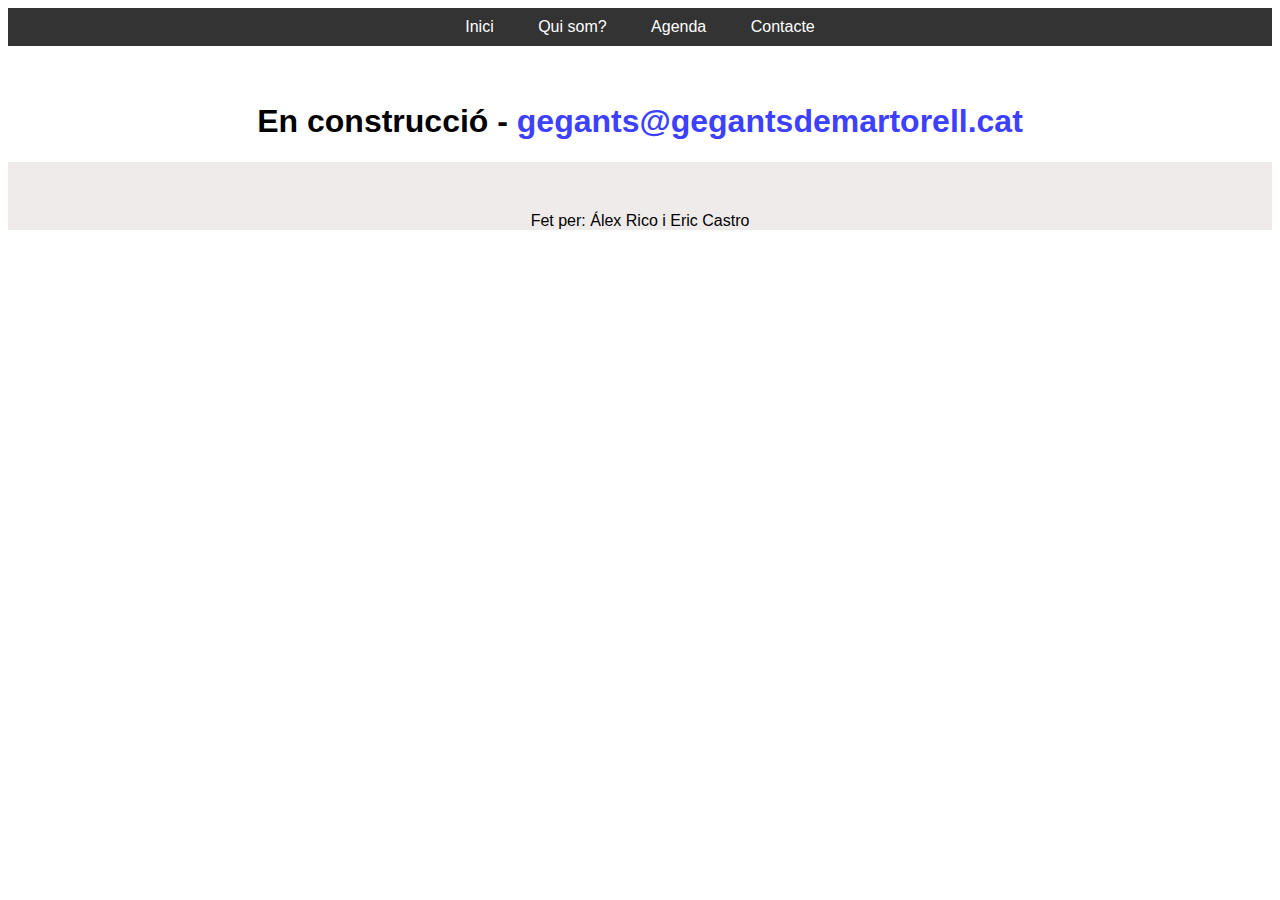
==== Blog.html @ e619d755 "Add files via upload" ====
<!DOCTYPE html>
<html lang="en">
<head>
    <meta charset="UTF-8">
    <meta http-equiv="X-UA-Compatible" content="IE=edge">
    <meta name="viewport" content="width=device-width, initial-scale=1.0">
    <title>Blog</title>
    <link rel="icon" type="image/jpg" href="img/favicon_afm.png">
    <link rel="stylesheet" href="style.css">
    <link rel="stylesheet" href="https://cdnjs.cloudflare.com/ajax/libs/font-awesome/6.2.1/css/all.min.css" integrity="sha512-MV7K8+y+gLIBoVD59lQIYicR65iaqukzvf/nwasF0nqhPay5w/9lJmVM2hMDcnK1OnMGCdVK+iQrJ7lzPJQd1w==" crossorigin="anonymous" referrerpolicy="no-referrer" />
</head>
<body>
    <nav>
        <ul>
               <li><a href="index.html">Inici</a></li>
               <li><a href="Qui_som.html">Qui som?</a></li>
               <li><a href="Agenda.html">Agenda</a></li>
               <li><a href="Contacte.html">Contacte</a></li>
        </ul>
    </nav>
    <br>
    <img src="img/logo soci alta calidad.jpg" width="50%" alt="">


<br>
<h1>En construcció - 
    <a target="_blank" rel="nofollow" style="text-decoration:none; color:#3d40ff;" href="mailto:gegants@gegantsdemartorell.cat?Subject=Vull ser geganter">gegants@gegantsdemartorell.cat</a>
</h1>
</body>
<footer class="footer">
    <a href="https://twitter.com/DelsAmics" target="_blank" class="Xarxa" > <i class="fa-brands fa-twitter Xarxa"></i> </a>
    <a href="https://www.instagram.com/aafmartorell/" target="_blank" class="Xarxa"> <i class="fa-brands fa-instagram Xarxa"></i> </a>
    <a href="https://www.facebook.com/AFMartorell" target="_blank" class="Xarxa"> <i class="fa-brands fa-facebook Xarxa"></i> </a>
    <br>
    <p> Fet per: Álex Rico i  Eric Castro</p>
</footer>

</html>
---- style.css ----
html{
    text-align: center;
    font-family: 'Montserrat', sans-serif;
} 
nav {
    background-color: #333;
    padding: 10px;
 }
 nav ul {
    list-style: none;
    margin: 0;
    padding: 0;
 }
 nav li {
    display: inline-block;
 }
 nav a {
    color: #fff;
    text-decoration: none;
    padding: 10px 20px;
 }
 nav a:hover {
    background-color: #555;
 }

.fa-twitter{
   font-size: 30px;
   color: rgb(0, 119, 255);
}

.fa-twitter:hover{
   color: rgb(80, 153, 238);
}

.fa-instagram{
   font-size: 30px;
   padding: 12px;
   color: rgb(211, 24, 167);
}

.fa-instagram:hover{
   color: rgb(234, 96, 202);
}

.fa-facebook{
   font-size: 30px;
   padding: px;
   color: rgb(32, 59, 228);
}

.fa-facebook:hover{
   color: rgb(75, 94, 220);
}

.footer{
   background-color: #efebeb;
}


.Xarxa:hover{animation:jello-horizontal .9s linear both} 
   @keyframes jello-horizontal
   {0%{transform:scale3d(1,1,1)}30%
   {transform:scale3d(1.25,.75,1)}40%
   {transform:scale3d(.75,1.25,1)}50%
   {transform:scale3d(1.15,.85,1)}65%
   {transform:scale3d(.95,1.05,1)}75%
   {transform:scale3d(1.05,.95,1)}100%
   {transform:scale3d(1,1,1)}}





#container1{
   display: flex;
}

.paragraf{
   font-size: 20px;
}

.Qui_som_titol{
   font-size: 80px;
}

.Carrecs_junta_persones{
   font-size: 20px;
   text-align: left;
}

.Carrecs_junta{
   text-align: left;
   height: 10px;
}

/*@media screen and (max-width: 600px) {
   .e-mail {
     font-size: 14px;
   }
 }
 
 @media screen and (min-width: 601px) {
   .e-mail {
     font-size: 24px;
   }
 }
*/
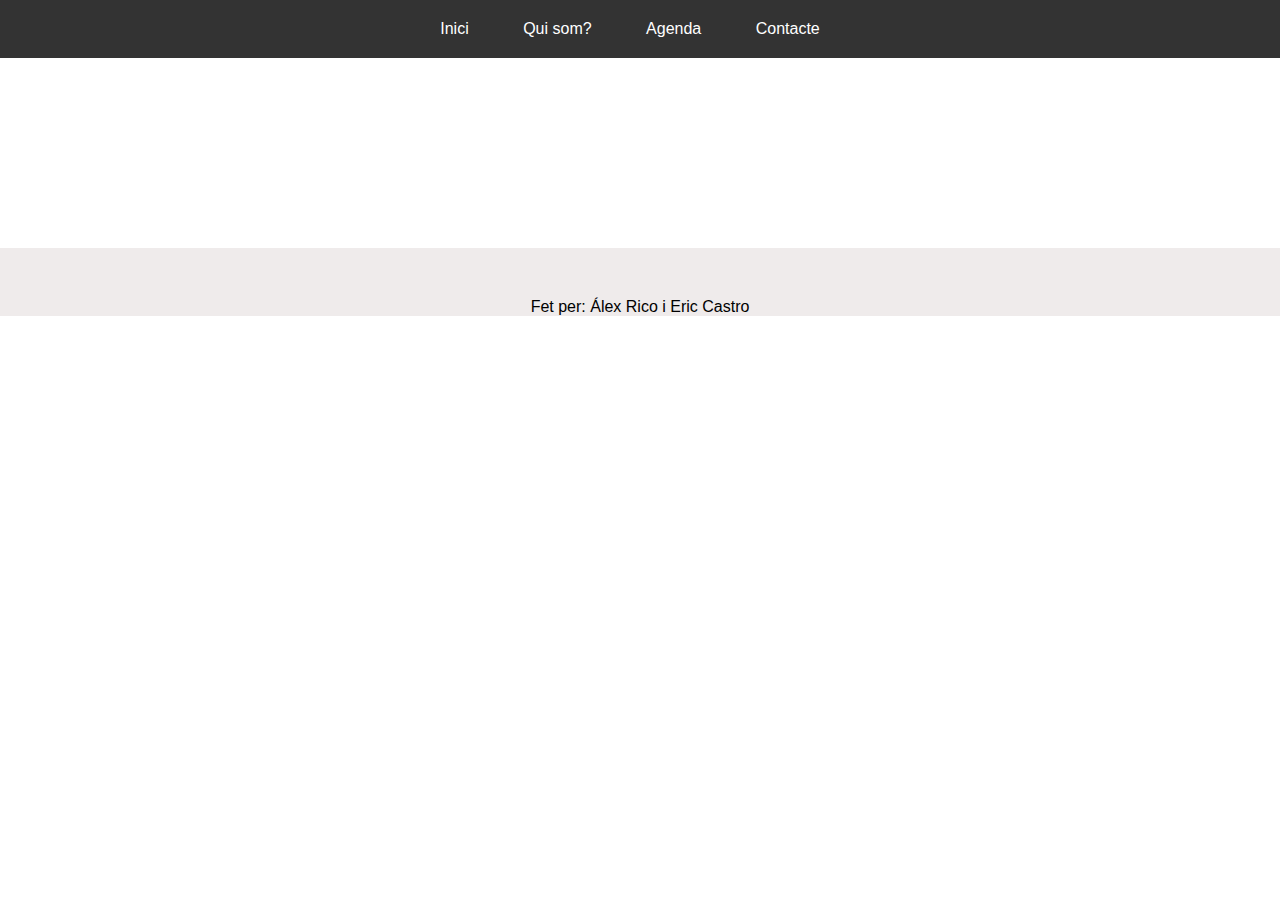
==== commit 7778d085: "Add files via upload" ====
--- a/Blog.html
+++ b/Blog.html
@@ -23,9 +23,17 @@
 
 
 <br>
-<h1>En construcció - 
-    <a target="_blank" rel="nofollow" style="text-decoration:none; color:#3d40ff;" href="mailto:gegants@gegantsdemartorell.cat?Subject=Vull ser geganter">gegants@gegantsdemartorell.cat</a>
-</h1>
+
+<div class="container">
+    <body>
+        <iframe class="calameo-iframe" src="https://v.calameo.com/?bkcode=007501481c9291bad481c&AuthID=BlbtSx5bg763" frameborder="0" scrolling="no" allowtransparency allowfullscreen></iframe>
+      </body>
+
+
+
+      
+      <script src="scripts.js"></script>
+
 </body>
 <footer class="footer">
     <a href="https://twitter.com/DelsAmics" target="_blank" class="Xarxa" > <i class="fa-brands fa-twitter Xarxa"></i> </a>
--- a/style.css
+++ b/style.css
@@ -3,28 +3,39 @@
     font-family: 'Montserrat', sans-serif;
 } 
 nav {
-    background-color: #333;
-    padding: 10px;
- }
- nav ul {
-    list-style: none;
-    margin: 0;
-    padding: 0;
- }
- nav li {
-    display: inline-block;
- }
- nav a {
-    color: #fff;
-    text-decoration: none;
-    padding: 10px 20px;
- }
- nav a:hover {
-    background-color: #555;
- }
+   background-color: #333;
+   padding: 10px;
+}
+
+nav ul {
+   list-style: none;
+   margin: 0;
+   padding: 0;
+   text-align: center; /* Para centrar los elementos en la barra de navegación */
+}
+
+nav li {
+   display: inline-block;
+   margin-right: 20px; /* Añade un espacio entre elementos de la barra de navegación */
+}
+
+nav a {
+   color: #fff;
+   text-decoration: none;
+   padding: 10px 15px;
+   display: block; /* Añade un área de clic más grande */
+   transition: background-color 0.3s; /* Agrega una transición suave al color de fondo */
+}
+
+nav a:hover {
+   background-color: #555;
+}
+
+.fa-twitter, .fa-instagram, .fa-facebook {
+   font-size: 30px;
+}
 
 .fa-twitter{
-   font-size: 30px;
    color: rgb(0, 119, 255);
 }
 
@@ -33,7 +44,6 @@
 }
 
 .fa-instagram{
-   font-size: 30px;
    padding: 12px;
    color: rgb(211, 24, 167);
 }
@@ -43,7 +53,6 @@
 }
 
 .fa-facebook{
-   font-size: 30px;
    padding: px;
    color: rgb(32, 59, 228);
 }
@@ -74,6 +83,20 @@
 #container1{
    display: flex;
 }
+
+html, body {
+   margin: 0;
+   padding: 0;
+   height: 100%;
+ }
+ 
+ .calameo-iframe {
+   width: 100%;
+   height: 100%;
+   border: none;
+ }
+
+
 
 .paragraf{
    font-size: 20px;
